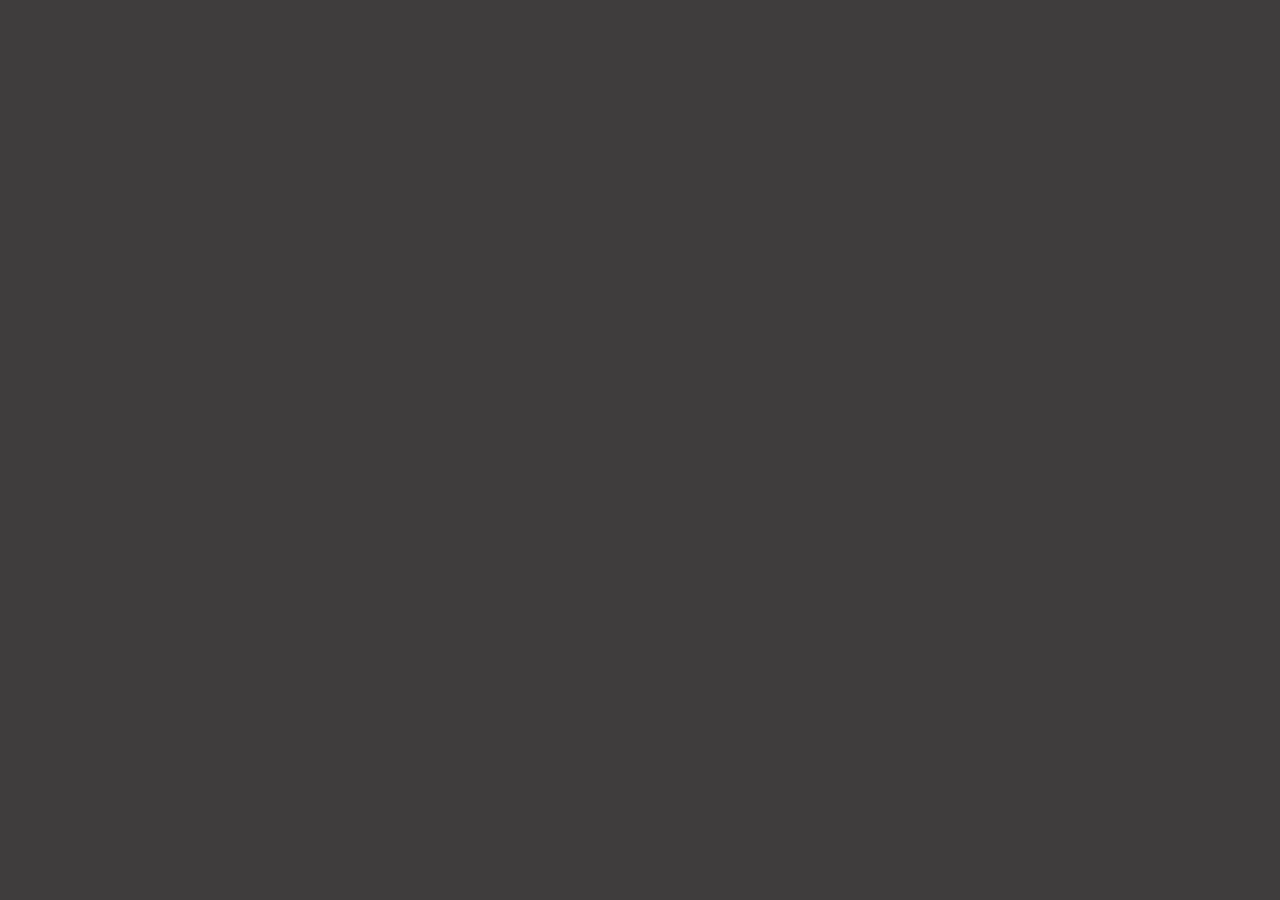
==== project 4/index.html @ d4be06db "planning project 4" ====
<!DOCTYPE html>
<html lang="en">
<head>
    <meta charset="UTF-8">
    <meta name="viewport" content="width=device-width, initial-scale=1.0">
    <link rel="stylesheet" href="first.css">
    <title>Random No. Gusser</title>
</head>
<body>
    <script src="one.js"></script>
</body>
</html>
---- project 4/first.css ----
body{
    background-color: rgb(63, 61, 61);
    color: #ffffff;
}
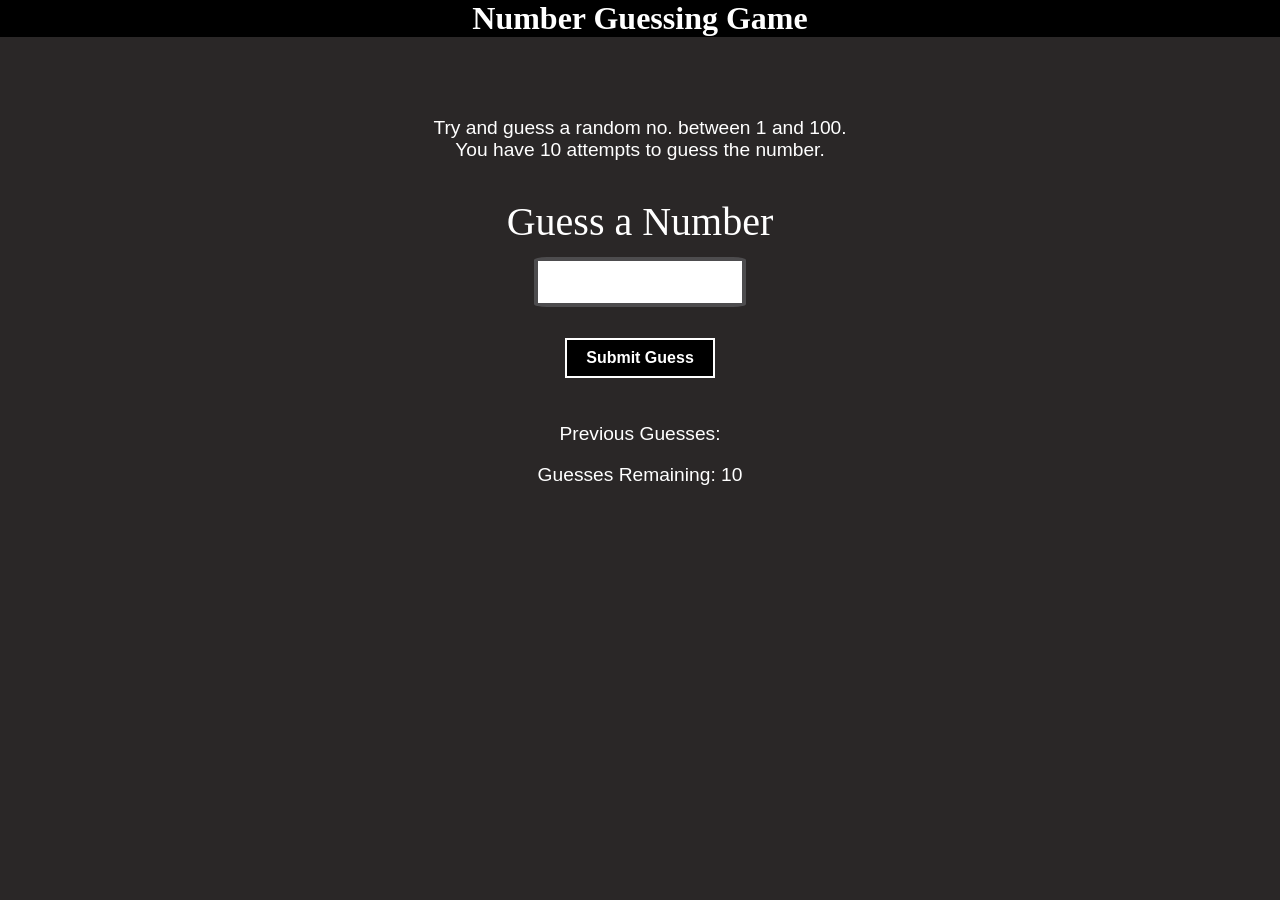
==== commit 7e976057: "Project 4" ====
--- a/project 4/index.html
+++ b/project 4/index.html
@@ -6,7 +6,25 @@
     <link rel="stylesheet" href="first.css">
     <title>Random No. Gusser</title>
 </head>
-<body>
+<body><div class="game">
+    <h1>Number Guessing Game</h1>
+    <p>Try and guess a random no. between 1 and 100.<br>
+    You have 10 attempts to guess the number.</p>
+    <br>
+    <form class="form">
+        <label for="guessField" id="guess">Guess a Number</label>
+        <input type="text" class="guessField" id="guessField" maxlength="10"><br><br>
+        <button id="subt" class="guessSubmit">Submit Guess</button><br>
+        </form>
+
+        <div class="resultParas">
+        <p class="guesses">Previous Guesses:<span class="guesses"></span></p>
+        <p class="remaining">Guesses Remaining: <span class="lastResult">10</span></p>
+        <p class="lowOrHi"></p>
+        </div>
+    
+
+    </div>
     <script src="one.js"></script>
 </body>
 </html>
--- a/project 4/first.css
+++ b/project 4/first.css
@@ -1,4 +1,51 @@
 body{
-    background-color: rgb(63, 61, 61);
+    background-color: rgb(42, 39, 39);
     color: #ffffff;
-}+    margin: 0;
+}
+
+.game{
+    text-align: center;
+}
+
+h1{
+    margin-top: 0;
+    margin-bottom: 80px;
+    background-color: black;
+}
+
+p{
+    font-family: Arial, Helvetica, sans-serif;
+    font-size: larger;
+
+}
+
+#guess{
+    display: block;
+    font-size: 40px;
+    margin-bottom: 12px;
+}
+
+input{
+    height: 40px;
+    width: 200px;
+    border: 4px solid rgb(77, 76, 78);
+    border-radius: 6%;
+    font-size: 200%;
+    margin-bottom: 1%;
+    place-items:initial;
+}
+
+button{
+    height: 40px;
+    width: 150px;
+    border: 2px solid #ffffff;
+    background-color: black;
+    color: white;
+    font-size: 100%;
+    font-family: Arial, Helvetica, sans-serif;
+    font-weight: 600;
+    margin-bottom: 2%;
+}
+
+
